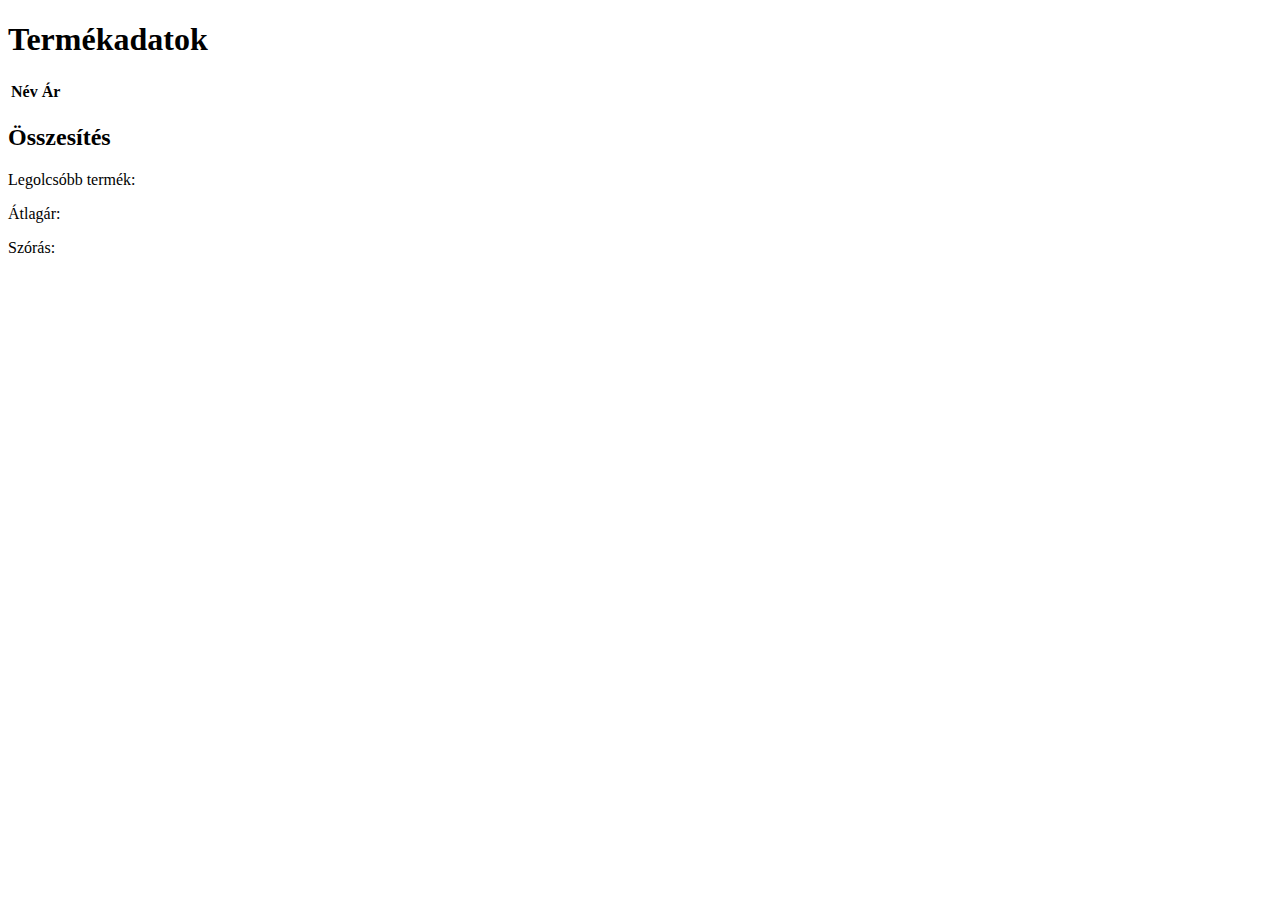
==== arak.html @ 44553f09 "Typescript megoldások" ====
<!DOCTYPE html>
<html lang="hu">
<head>
  <title>Termékadatok</title>
  <script src="script/termekek.js"></script>
</head>
<body>
  <h1>Termékadatok</h1>
  <table>
    <thead>
      <tr>
        <th>Név</th>
        <th>Ár</th>
      </tr>
    </thead>
    <tbody id="termekekTabla">

    </tbody>
  </table>
  <h2>Összesítés</h2>
  <p>Legolcsóbb termék: <span id="legolcsobb"></span></p>
  <p>Átlagár: <span id="atlag"></span></p>
  <p>Szórás: <span id="szoras"></span></p>
</body>
</html>
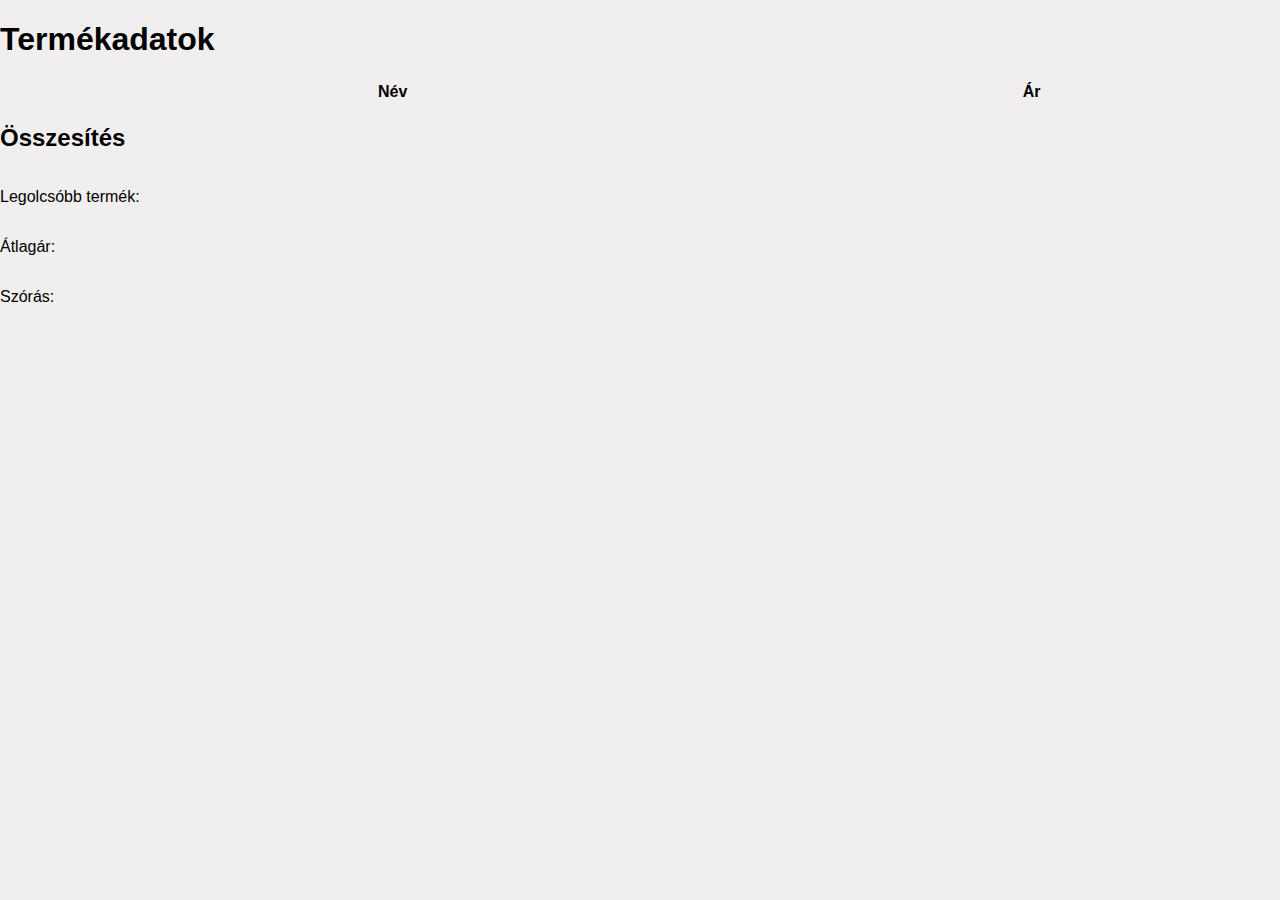
==== commit ae617377: "CSS alkalmazása" ====
--- a/arak.html
+++ b/arak.html
@@ -1,8 +1,11 @@
 <!DOCTYPE html>
 <html lang="hu">
 <head>
-  <title>Termékadatok</title>
-  <script src="script/termekek.js"></script>
+    <meta charset="UTF-8">
+    <meta name="viewport" content="width=device-width, initial-scale=1.0">
+    <link rel="stylesheet" href="style/style.css">
+    <title>Termékadatok</title>
+    <script src="script/termekek.js"></script>
 </head>
 <body>
   <h1>Termékadatok</h1>
--- a/style/style.css
+++ b/style/style.css
@@ -0,0 +1,53 @@
+body {
+    font-family: 'Roboto', sans-serif;
+    margin: 0;
+    padding: 0;
+    background-color: #f0eeee;
+    display: flex;
+    flex-direction: column;
+    min-height: 100vh;
+}
+
+header {
+    background-color: #b4acac;
+    color: #070707;
+    text-align: center;
+    padding: 1em;
+}
+
+#content {
+    max-width: 800px;
+    margin: 20px auto;
+    text-align: center;
+    flex: 1;
+}
+
+img.rounded-image {
+    max-width: 100%;
+    height: auto;
+    border-radius: 12px;
+    box-shadow: 0 8px 16px rgba(0, 0, 0, 0.2);
+    margin-bottom: 20px;
+}
+
+button.cta-button {
+    background-color: #4caf50;
+    color: #fff;
+    padding: 10px 20px;
+    font-size: 1em;
+    border: none;
+    border-radius: 5px;
+    cursor: pointer;
+    transition: background-color 0.3s ease;
+}
+
+button.cta-button:hover {
+    background-color: #def0df;
+}
+
+footer {
+    background-color: #b4acac;
+    color: #070707;
+    text-align: center;
+    padding: 1em;
+}
